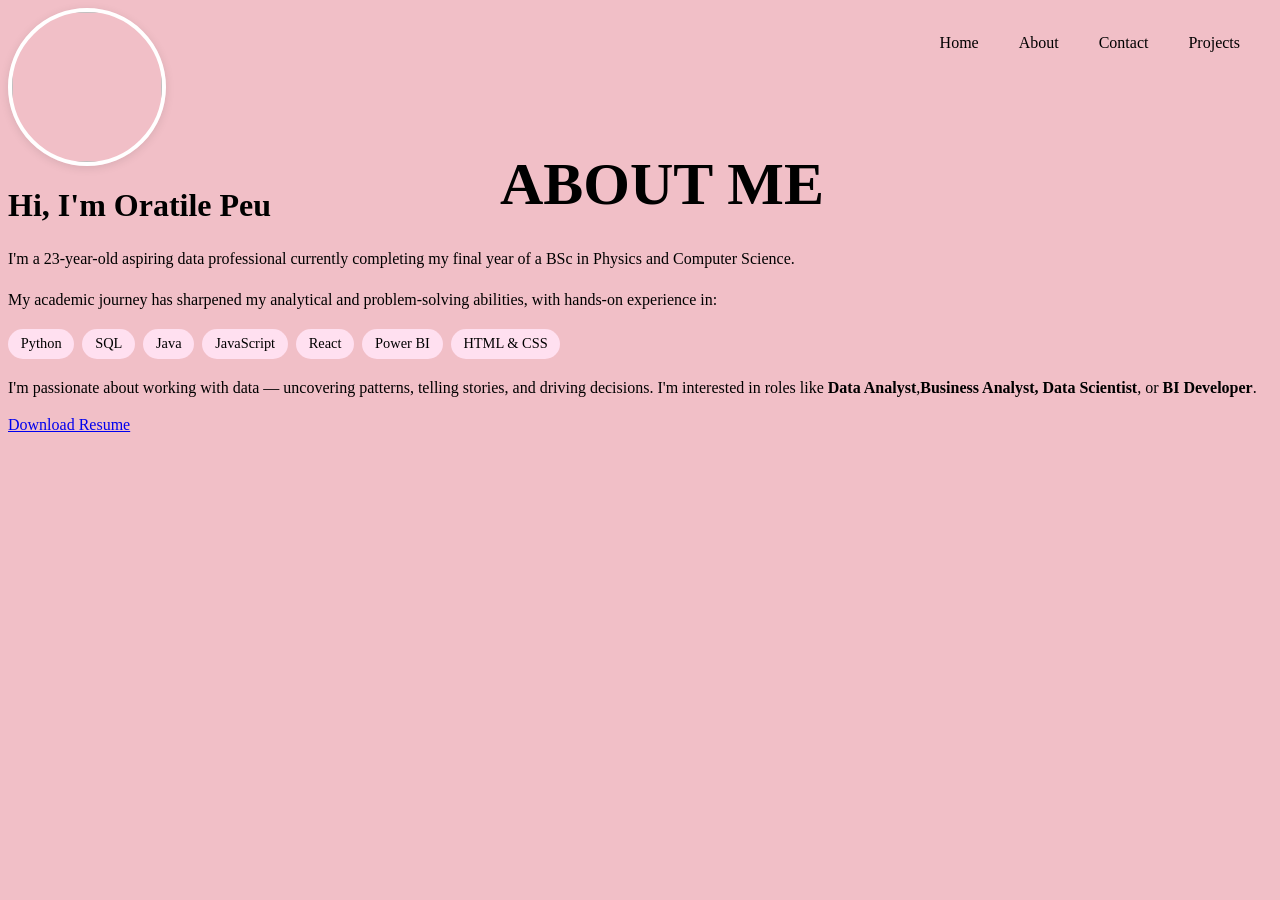
==== About.html @ 3b0d84d3 "First commit This is the first upload." ====
<!DOCTYPE html>
<html>
<head>
    <link href="Style.css"  rel="stylesheet">
</head>
<body class="about"  >
      <a href="index.html"><img src="IMAGES/OratilePeu.jpg" width="100px"</></a>
    <div id="menu">
            <ul>
    <li><a href="index.html">Home</a></li>
    <li><a href="about.html" > About  </a></li>
     <li><a href="contact.html" > Contact </a></li>
     <li><a href="projects.html" > Projects</a></li>

        </ul>
    </div>
    <h2>ABOUT ME</h2>

    
<div class="about-section container">
  
  <div class="about-text">
    <h1>Hi, I'm Oratile Peu</h1>
    <p>I'm a 23-year-old aspiring data professional currently completing my final year of a BSc in Physics and Computer Science.</p>
    <p>My academic journey has sharpened my analytical and problem-solving abilities, with hands-on experience in:</p>
    <div class="skills">
      <span class="skill-badge">Python</span>
      <span class="skill-badge">SQL</span>
      <span class="skill-badge">Java</span>
      <span class="skill-badge">JavaScript</span>
      <span class="skill-badge">React</span>
      <span class="skill-badge">Power BI</span>
      <span class="skill-badge">HTML & CSS</span>
    </div>
    <p>I'm passionate about working with data — uncovering patterns, telling stories, and driving decisions. I'm interested in roles like <strong>Data Analyst</strong>,<strong>Business Analyst,</strong> <strong>Data Scientist</strong>, or <strong>BI Developer</strong>.</p>
  </div>
</div>









</div>
<a  href="c:\Users\Oratile\Desktop\Oratile Peu CV (3).pdf"   class="resume">Download Resume</a>
</body>
</html>
---- Style.css ----
.home h1{
    font-family:'cursive';
    font-size: 15px;
    position: 100;
    color:  #eec2d2 ;
    
}
.main-heading{
 font-family:Verdana, Geneva, Tahoma, sans-serif;
 color: #f5f5f5;
    font-size: 3rem;
    position:relative;
    top: 150px;
    left:59px;
}
.box{
       
      font-weight: bold;
      color: #333;
      animation: pulse 1.5s  ease-in-out 3;
      display: inline-block; /* needed for transform to work */
      position:relative;
      bottom: 130px;
      
    }

    @keyframes pulse {
      0%, 100% {
        transform: scale(1);   /* normal size */
      }
      50% {
        transform: scale(1.3); /* bigger at midpoint */
      }
    }

.quote{
    font-size:20px;
    position: fixed;
    top:450px;
    left: 59px;
    font-style: italic;
    color: #eec2d2 ;
}
#menu ul{
list-style-type: none; /*removes text underline*/
justify-content:flex-end; /*pushes content to the end*/
    margin:0;
    padding: 0;
    display: flex; /*horizontal layout*/
    position: fixed;
    right: 20px;
    top:20px;
    z-index:1000px;

  

}
 body.home{
    background-color: #ce9bae;
    padding-top:50px;
    
}
 
#menu a{
    text-decoration: none;
    font-family:Verdana, Geneva, Tahoma, sans-serif
    background-color: black;
    display: block;
    padding: 14px 20px;
     color:black;
     top: 1000px;
     
}

 #menu a:hover{
background-color:#FCAAB6;

}

.home img {
  border: 5px solid #C094E4 ;
  border-radius: 50%;
  object-fit:cover ;
  width: 250px ;
  height: 250px ;
  position: fixed ;
  left: 740px ;
  top: 200px;
  
}
.home li{
    font-size: 15px;
}

#menu{
top:100px;
left;1000px;
}
body.contact{
    background-color: #C094E4;
}
.contact a{
    text-decoration: none;

}

.contact li{
list-style-type: none;
color: black;


}
#contact-page{
    padding-top: 10%;
    position: absolute;
    padding-right: 10px;
}
 #contact-page p{
font-family:cursive ;
font-size:15px ;
color: lightpink;
 }
#contactUs{
position:absolute;
left: 500px;
top:auto;

} 
#contactUs a{
  background-color: ;
}
 .contact img {
  border: 5px solid #979494 ;
  border-radius: 50%;
  object-fit:cover ;
  width: 100px ;
  height: 100px ;
  position: 100;
 }  
 /*
 .about img {
  border: 5px solid #C094E4 ;
  border-radius: 50%;
  object-fit:cover ;
  width: 100px ;
  height: 100px ;
  position: 100;
 } */
  .about img {
  border-radius: 50%;
  border: 4px solid #fff;
  box-shadow: 0 2px 10px rgba(0,0,0,0.1);
  width: 150px;
  height: 150px;
  object-fit: cover;
}



.about p {
  line-height: 1.6;
  margin-bottom: 1rem;
}

.skills {
  display: flex;
  flex-wrap: wrap;
  gap: 0.5rem;
}

.skill-badge {
  background-color: #ffe0f0;
  padding: 0.4rem 0.8rem;
  border-radius: 20px;
  font-size: 0.9rem;
}

 
 
 /*.about p1{
   font-family: sans-serif; 
   font-size: 40px;
   position: fixed;
   left:80px;
   color: black;
   top: 290px;

 }
.about p2{
    font-family:sans-serif;
    font-size: 15px;
    position: fixed;
    left:500px;
    color: black;
    top:300px;
    
}*/
.about h2{
 font-size: 2.5rem;
  font-weight: 700
 font-family:Impact, Haettenschweiler, 'Arial Narrow Bold', sans-serif;
 font-size: 60px;
 position: fixed;
 top: 100px;
 left:500px ;
}
.about resume a{
    text-decoration:none;
    color: #C094E4;
    text-decoration: none;
}


body.about{
background-color: rgb(241, 191, 199);
}




 .projects img {
  border: 5px solid #C094E4 ;
  border-radius: 50%;
  object-fit:cover ;
  width: 100px ;
  height: 100px ;
  position: 100;
 }
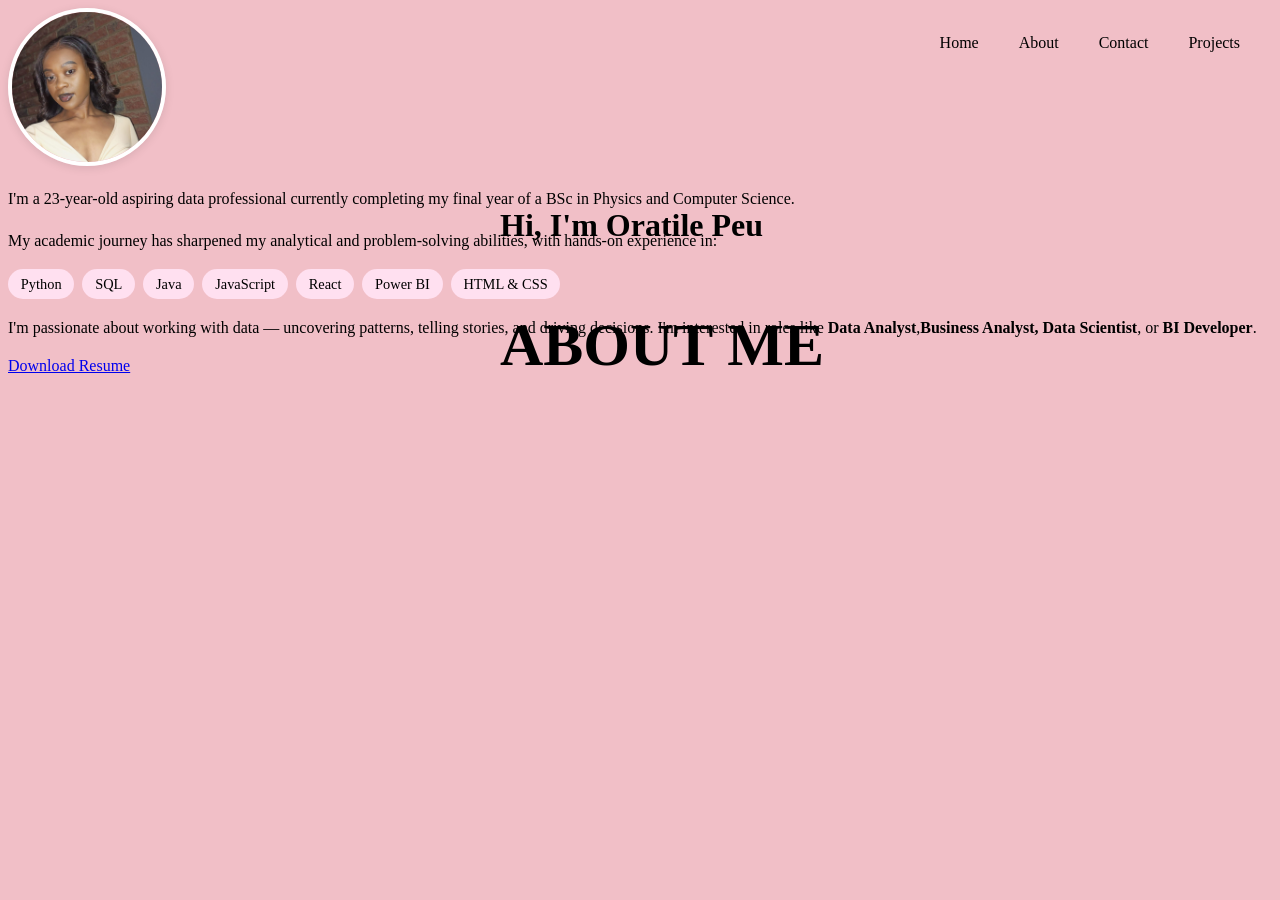
==== commit 5a0064d5: "Update About.html I had previously referenced the About.html wrong on the navigation menu" ====
--- a/About.html
+++ b/About.html
@@ -9,7 +9,7 @@
     <div id="menu">
             <ul>
     <li><a href="index.html">Home</a></li>
-    <li><a href="about.html" > About  </a></li>
+    <li><a href="About.html" > About  </a></li>
      <li><a href="contact.html" > Contact </a></li>
      <li><a href="projects.html" > Projects</a></li>
 
--- a/Style.css
+++ b/Style.css
@@ -10,9 +10,10 @@
  color: #f5f5f5;
     font-size: 3rem;
     position:relative;
-    top: 150px;
+    top: 190px;
     left:59px;
 }
+
 .box{
        
       font-weight: bold;
@@ -39,7 +40,7 @@
     top:450px;
     left: 59px;
     font-style: italic;
-    color: #eec2d2 ;
+    color: #f5f5f5; ;
 }
 #menu ul{
 list-style-type: none; /*removes text underline*/
@@ -55,6 +56,12 @@
   
 
 }
+.hero-section{
+  display: flex;
+  align-items: center;
+  justify-content: space-between; /* or center if stacked on mobile */
+  padding: 2rem 4rem;
+}
  body.home{
     background-color: #ce9bae;
     padding-top:50px;
@@ -110,25 +117,10 @@
 
 
 }
-#contact-page{
-    padding-top: 10%;
-    position: absolute;
-    padding-right: 10px;
-}
- #contact-page p{
-font-family:cursive ;
-font-size:15px ;
-color: lightpink;
- }
-#contactUs{
-position:absolute;
-left: 500px;
-top:auto;
-
-} 
-#contactUs a{
-  background-color: ;
-}
+
+
+
+
  .contact img {
   border: 5px solid #979494 ;
   border-radius: 50%;
@@ -137,15 +129,67 @@
   height: 100px ;
   position: 100;
  }  
- /*
- .about img {
-  border: 5px solid #C094E4 ;
-  border-radius: 50%;
-  object-fit:cover ;
-  width: 100px ;
-  height: 100px ;
-  position: 100;
- } */
+.contact-container {
+      display: flex;
+      justify-content: center;
+      gap:0;
+      padding: 50px;
+      /*height: auto;*/
+      width: 100%;
+      align-items:flex-start;
+      flex-direction: row;
+    }
+
+    .left-div{
+      background-color: #f5f5f5;;
+      padding: 20px;
+      border-radius: 0px;
+      box-shadow: 0 0 10px rgba(0,0,0,0.1);
+      
+      height: 40%;
+      flex: 1 1 0%; 
+      margin-bottom:15px;
+      border-right: 1px solid #6d6464;
+      
+}
+ 
+.right-div{
+      background-color: #f5f5f5;;
+      padding: 20px;
+      border-radius: 0px;
+      box-shadow: 0 0 10px rgba(0,0,0,0.1);
+      width: 40%;
+      
+      flex: 1 1 0%;
+      margin-top:0.6px;
+      padding-bottom: 0;
+    
+     
+ }
+
+ .right-div, .left-div{
+  width: 300px; !important
+ }
+ #message {
+    width: 100%;   
+    height: 150px;   /* taller message box */
+    padding: 10px;
+    font-size: 1rem;
+    resize: vertical; /* allows user to resize vertically only */
+ }
+
+.contact h1{
+  position:relative;
+  left:500px;
+}
+
+.about h1{
+  position:absolute;
+  left: 500px;
+}
+
+
+
   .about img {
   border-radius: 50%;
   border: 4px solid #fff;
@@ -177,37 +221,19 @@
 
  
  
- /*.about p1{
-   font-family: sans-serif; 
-   font-size: 40px;
-   position: fixed;
-   left:80px;
-   color: black;
-   top: 290px;
-
- }
-.about p2{
-    font-family:sans-serif;
-    font-size: 15px;
-    position: fixed;
-    left:500px;
-    color: black;
-    top:300px;
-    
-}*/
 .about h2{
  font-size: 2.5rem;
   font-weight: 700
  font-family:Impact, Haettenschweiler, 'Arial Narrow Bold', sans-serif;
  font-size: 60px;
  position: fixed;
- top: 100px;
+  bottom: 470px;
  left:500px ;
 }
 .about resume a{
-    text-decoration:none;
+    text-decoration: none;
     color: #C094E4;
-    text-decoration: none;
+    
 }
 
 
@@ -216,7 +242,15 @@
 }
 
 
-
+ .my-button{
+  position: relative;
+  left:1200px;
+  background-color: #68304d;
+  padding: 0.4rem 0.8rem;
+  border-radius: 20px;
+  font-size: 0.9rem;
+  cursor:pointer;
+}
 
  .projects img {
   border: 5px solid #C094E4 ;
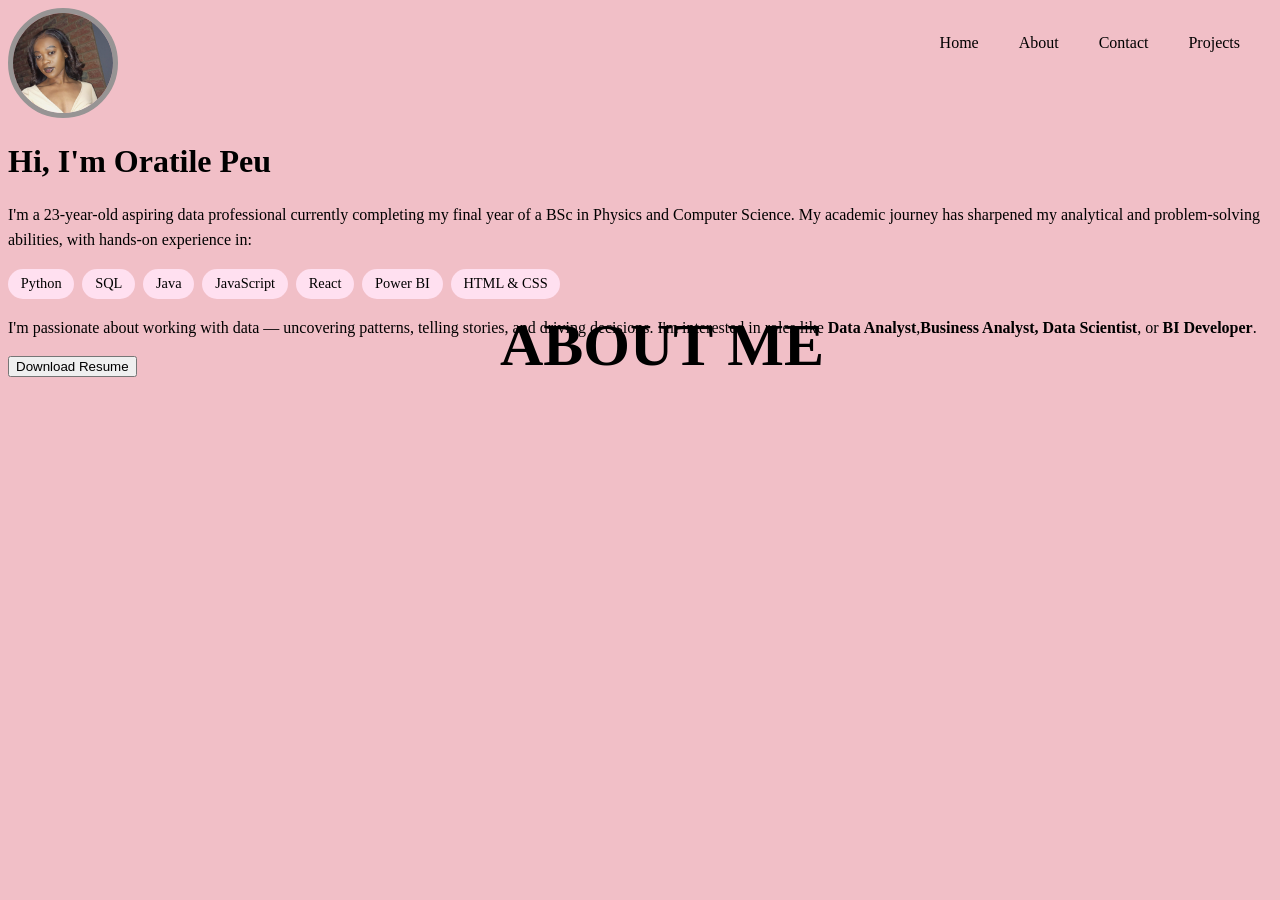
==== commit fd0af83e: "Updated about page Redesigned , fixed and added somenew features like a button for downloading my re" ====
--- a/About.html
+++ b/About.html
@@ -5,11 +5,11 @@
     <link href="Style.css"  rel="stylesheet">
 </head>
 <body class="about"  >
-      <a href="index.html"><img src="IMAGES/OratilePeu.jpg" width="100px"</></a>
+      <a href="index.html"><img src="IMAGES/OratilePeu.jpg" class="profile-picture" width="100px"</></a>
     <div id="menu">
             <ul>
     <li><a href="index.html">Home</a></li>
-    <li><a href="About.html" > About  </a></li>
+    <li><a href="about.html" > About  </a></li>
      <li><a href="contact.html" > Contact </a></li>
      <li><a href="projects.html" > Projects</a></li>
 
@@ -18,12 +18,11 @@
     <h2>ABOUT ME</h2>
 
     
-<div class="about-section container">
+<div class="about-section">
   
   <div class="about-text">
     <h1>Hi, I'm Oratile Peu</h1>
-    <p>I'm a 23-year-old aspiring data professional currently completing my final year of a BSc in Physics and Computer Science.</p>
-    <p>My academic journey has sharpened my analytical and problem-solving abilities, with hands-on experience in:</p>
+    <p>I'm a 23-year-old aspiring data professional currently completing my final year of a BSc in Physics and Computer Science. My academic journey has sharpened my analytical and problem-solving abilities, with hands-on experience in:</p>
     <div class="skills">
       <span class="skill-badge">Python</span>
       <span class="skill-badge">SQL</span>
@@ -34,19 +33,11 @@
       <span class="skill-badge">HTML & CSS</span>
     </div>
     <p>I'm passionate about working with data — uncovering patterns, telling stories, and driving decisions. I'm interested in roles like <strong>Data Analyst</strong>,<strong>Business Analyst,</strong> <strong>Data Scientist</strong>, or <strong>BI Developer</strong>.</p>
-  </div>
+  <button class="resume-button" onclick="window.location.href='Oratile-Eleanor Peu CV .pdf'">Download Resume</button>
+    </div>
+</div>
 </div>
 
-
-
-
-
-
-
-
-
-</div>
-<a  href="c:\Users\Oratile\Desktop\Oratile Peu CV (3).pdf"   class="resume">Download Resume</a>
 </body>
 </html>
 
--- a/Style.css
+++ b/Style.css
@@ -53,7 +53,6 @@
     top:20px;
     z-index:1000px;
 
-  
 
 }
 .hero-section{
@@ -106,6 +105,11 @@
 body.contact{
     background-color: #C094E4;
 }
+
+.contact h1{
+  position:relative;
+  left:500px;
+}
 .contact a{
     text-decoration: none;
 
@@ -118,89 +122,74 @@
 
 }
 
-
-
-
- .contact img {
+ body.contact{
+  overflow-x: hidden;
+ }
+ .contact-container{
+  background-color: #d9d9d9;
+  width: 700px;
+  height: 350px; 
+  display: flex;
+  margin-left: 340px
+  margin-top: 90px;
+  align-items: stretch;
+  position: fixed;
+  left: 300px;
+  
+  
+ }
+.spaced-text{
+  margin-bottom: 20px;
+  margin-left: 50px;
+}
+.linkedIn-logo{
+  width:50px;
+  height:auto;
+  
+}
+.contact-container a{
+  margin-left:50px;
+  color: #736E6E;
+  display: flex;
+  align-items: stretch;
+
+}
+.left-div, .right-div {
+  flex: 1;
+  padding: 10px;
+}
+
+.divider {
+  height: auto;
+  width: 2px;
+  background-color: #736E6E;
+  margin-top: 20px;
+  margin-bottom: 20px;
+}
+
+#Message{
+height: 70px;
+width: auto;
+
+}
+.right-div form{
+  margin-top: 20px;
+ /* box-shadow: 0 4px 8px rgba(0, 0, 0, 0.1); /* subtle shadow */ */
+}
+}
+.about h1{
+  position:absolute;
+  left: 500px;
+}
+
+ .profile-picture{
   border: 5px solid #979494 ;
   border-radius: 50%;
   object-fit:cover ;
   width: 100px ;
   height: 100px ;
-  position: 100;
- }  
-.contact-container {
-      display: flex;
-      justify-content: center;
-      gap:0;
-      padding: 50px;
-      /*height: auto;*/
-      width: 100%;
-      align-items:flex-start;
-      flex-direction: row;
-    }
-
-    .left-div{
-      background-color: #f5f5f5;;
-      padding: 20px;
-      border-radius: 0px;
-      box-shadow: 0 0 10px rgba(0,0,0,0.1);
-      
-      height: 40%;
-      flex: 1 1 0%; 
-      margin-bottom:15px;
-      border-right: 1px solid #6d6464;
-      
-}
- 
-.right-div{
-      background-color: #f5f5f5;;
-      padding: 20px;
-      border-radius: 0px;
-      box-shadow: 0 0 10px rgba(0,0,0,0.1);
-      width: 40%;
-      
-      flex: 1 1 0%;
-      margin-top:0.6px;
-      padding-bottom: 0;
-    
-     
+  position: 100
  }
-
- .right-div, .left-div{
-  width: 300px; !important
- }
- #message {
-    width: 100%;   
-    height: 150px;   /* taller message box */
-    padding: 10px;
-    font-size: 1rem;
-    resize: vertical; /* allows user to resize vertically only */
- }
-
-.contact h1{
-  position:relative;
-  left:500px;
-}
-
-.about h1{
-  position:absolute;
-  left: 500px;
-}
-
-
-
-  .about img {
-  border-radius: 50%;
-  border: 4px solid #fff;
-  box-shadow: 0 2px 10px rgba(0,0,0,0.1);
-  width: 150px;
-  height: 150px;
-  object-fit: cover;
-}
-
-
-
 .about p {
   line-height: 1.6;
   margin-bottom: 1rem;
@@ -251,13 +240,14 @@
   font-size: 0.9rem;
   cursor:pointer;
 }
-
- .projects img {
-  border: 5px solid #C094E4 ;
-  border-radius: 50%;
-  object-fit:cover ;
-  width: 100px ;
-  height: 100px ;
-  position: 100;
- }
- +.submit-button{
+  position: relative;
+  margin-top: 50px;
+  border-radius: 20px;
+  width: 100px;
+  background-color: #9a9595;
+  padding: 0.4rem 0.8rem;
+  margin-left: 50px;
+  font-size: 0.9rem;
+  cursor:pointer;
+}
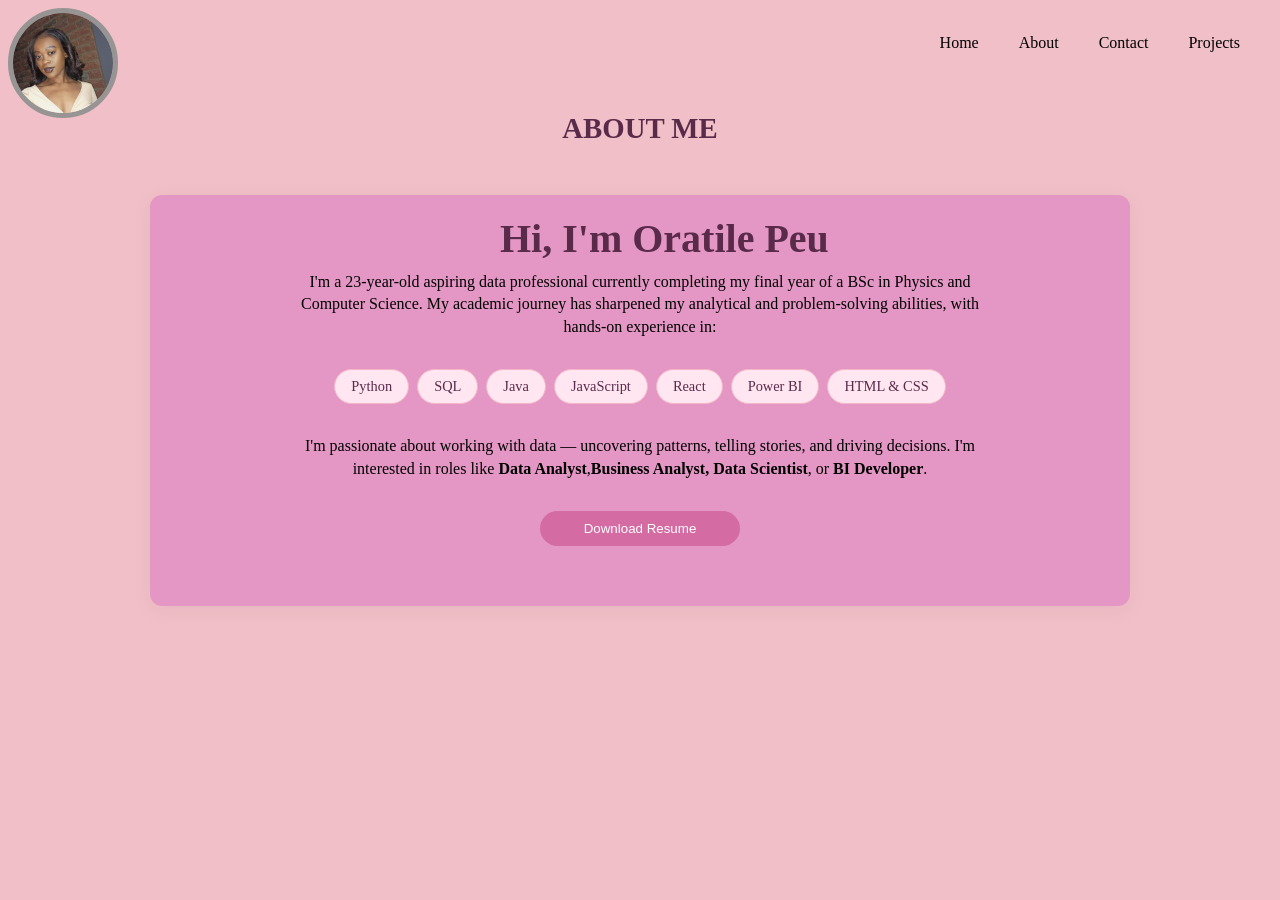
==== commit fa6e0444: "Update About.html opening CSS directory" ====
--- a/About.html
+++ b/About.html
@@ -2,14 +2,14 @@
 <!DOCTYPE html>
 <html>
 <head>
-    <link href="Style.css"  rel="stylesheet">
+    <link href="./Style.css"  rel="stylesheet">
 </head>
 <body class="about"  >
       <a href="index.html"><img src="IMAGES/OratilePeu.jpg" class="profile-picture" width="100px"</></a>
     <div id="menu">
             <ul>
     <li><a href="index.html">Home</a></li>
-    <li><a href="about.html" > About  </a></li>
+    <li><a href="About.html" > About  </a></li>
      <li><a href="contact.html" > Contact </a></li>
      <li><a href="projects.html" > Projects</a></li>
 
@@ -42,3 +42,4 @@
 </html>
 
 
+
--- a/Style.css
+++ b/Style.css
@@ -5,44 +5,72 @@
     color:  #eec2d2 ;
     
 }
+.hero-section {
+  display: flex;
+  justify-content: space-between;
+  align-items: center;
+  padding: 4rem 6rem;
+  flex-wrap: wrap;
+  background-color: #ce9bae;
+  gap: 2rem;
+}
 .main-heading{
  font-family:Verdana, Geneva, Tahoma, sans-serif;
  color: #f5f5f5;
     font-size: 3rem;
-    position:relative;
+    position:flex;
     top: 190px;
     left:59px;
-}
-
-.box{
-       
-      font-weight: bold;
-      color: #333;
-      animation: pulse 1.5s  ease-in-out 3;
-      display: inline-block; /* needed for transform to work */
-      position:relative;
-      bottom: 130px;
-      
-    }
-
-    @keyframes pulse {
-      0%, 100% {
-        transform: scale(1);   /* normal size */
-      }
-      50% {
-        transform: scale(1.3); /* bigger at midpoint */
-      }
-    }
-
+  animation: pulse 1.8s ease-in-out 2;
+}
+
+
+@keyframes pulse {
+  0%, 100% { transform: scale(1); }
+  50% { transform: scale(1.05); }
+}
+.main-heading {
+  animation: pulse 1.8s ease-in-out 2;
+}
+
+    
 .quote{
     font-size:20px;
-    position: fixed;
+    position: flex;
     top:450px;
     left: 59px;
     font-style: italic;
     color: #f5f5f5; ;
 }
-#menu ul{
+.hero-text {
+  flex: 1;
+  max-width: 50%;
+}
+
+.hero-image img {
+  width: 250px;
+  height: 250px;
+  border-radius: 50%;
+  border: 5px solid #c094e4;
+  object-fit: cover;
+  flex: 1;
+  text-align: center;
+}
+
+ body.home{
+    background-color: #ce9bae;
+    padding-top:50px;
+    
+}
+.home li{
+    font-size: 15px;
+  
+}
+#menu{
+top:100px;
+left:1000px;
+}
+ #menu ul{
 list-style-type: none; /*removes text underline*/
 justify-content:flex-end; /*pushes content to the end*/
     margin:0;
@@ -53,36 +81,22 @@
     top:20px;
     z-index:1000px;
 
-
-}
-.hero-section{
-  display: flex;
-  align-items: center;
-  justify-content: space-between; /* or center if stacked on mobile */
-  padding: 2rem 4rem;
-}
- body.home{
-    background-color: #ce9bae;
-    padding-top:50px;
-    
-}
+ }
  
 #menu a{
     text-decoration: none;
-    font-family:Verdana, Geneva, Tahoma, sans-serif
-    background-color: black;
+    
+  
     display: block;
     padding: 14px 20px;
      color:black;
      top: 1000px;
+}
      
-}
-
  #menu a:hover{
 background-color:#FCAAB6;
 
 }
-
 .home img {
   border: 5px solid #C094E4 ;
   border-radius: 50%;
@@ -94,92 +108,20 @@
   top: 200px;
   
 }
-.home li{
-    font-size: 15px;
-}
-
-#menu{
-top:100px;
-left;1000px;
-}
-body.contact{
-    background-color: #C094E4;
-}
-
-.contact h1{
-  position:relative;
-  left:500px;
-}
-.contact a{
-    text-decoration: none;
-
-}
-
-.contact li{
-list-style-type: none;
-color: black;
-
-
-}
-
- body.contact{
-  overflow-x: hidden;
- }
- .contact-container{
-  background-color: #d9d9d9;
-  width: 700px;
-  height: 350px; 
-  display: flex;
-  margin-left: 340px
-  margin-top: 90px;
-  align-items: stretch;
-  position: fixed;
-  left: 300px;
-  
-  
- }
-.spaced-text{
-  margin-bottom: 20px;
-  margin-left: 50px;
-}
-.linkedIn-logo{
-  width:50px;
-  height:auto;
-  
-}
-.contact-container a{
-  margin-left:50px;
-  color: #736E6E;
-  display: flex;
-  align-items: stretch;
-
-}
-.left-div, .right-div {
-  flex: 1;
-  padding: 10px;
-}
-
-.divider {
-  height: auto;
-  width: 2px;
-  background-color: #736E6E;
-  margin-top: 20px;
-  margin-bottom: 20px;
-}
-
-#Message{
-height: 70px;
-width: auto;
-
-}
-.right-div form{
-  margin-top: 20px;
- /* box-shadow: 0 4px 8px rgba(0, 0, 0, 0.1); /* subtle shadow */ */
-}
-}
-.about h1{
-  position:absolute;
-  left: 500px;
+.home-page-button {
+  background-color: #68304d;
+  color: white;
+  padding: 0.6rem 1.2rem;
+  border-radius: 30px;
+  font-size: 1rem;
+  margin-top: 1rem;
+  cursor: pointer;
+  border-style: none;
+}
+.home-page-button:hover {
+  transform: scale(1.05);
+  box-shadow: 0 4px 10px rgba(0, 0, 0, 0.2);
+  transition: transform 0.3s ease, box-shadow 0.3s ease;
 }
 
  .profile-picture{
@@ -190,60 +132,82 @@
   height: 100px ;
   position: 100
  }
-.about p {
-  line-height: 1.6;
-  margin-bottom: 1rem;
-}
-
-.skills {
-  display: flex;
-  flex-wrap: wrap;
-  gap: 0.5rem;
-}
-
-.skill-badge {
-  background-color: #ffe0f0;
-  padding: 0.4rem 0.8rem;
-  border-radius: 20px;
-  font-size: 0.9rem;
-}
-
+
+body.contact{
+    background-color: #C094E4;
+      overflow-x: hidden;
+ }
+}
+
+.contact h1{
+  position:relative;
+  left:500px;
+}
+.contact a{
+    text-decoration: none;
+
+}
+
+.contact li{
+list-style-type: none;
+color: black;
+}
+ .contact-container{
+  background-color: #d9d9d9;
+  width: 700px;
+  height: 350px; 
+  display: flex;
+  margin-left: 340px
+  margin-top: 90px;
+  align-items: stretch;
+  position: fixed;
+  left: 300px;
+  
+  
+ }
+.spaced-text{
+  margin-bottom: 20px;
+  margin-left: 50px;
+}
+.linkedIn-logo{
+  width:50px;
+  height:auto;
+  
+}
+.contact-container a{
+  margin-left:50px;
+  color: #736E6E;
+  display: flex;
+  align-items: stretch;
+
+}
+.contact-info, .contact-form {
+  flex: 1;
+  padding: 10px;
+}
+
+.contact-split {
+  height: auto;
+  width: 2px;
+  background-color: #736E6E;
+  margin-top: 20px;
+  margin-bottom: 20px;
+}
+
+#Message{
+height: 70px;
+width: auto;
+
+}
+.contact-form form{
+  margin-top: 20px;
+}
  
- 
-.about h2{
- font-size: 2.5rem;
-  font-weight: 700
- font-family:Impact, Haettenschweiler, 'Arial Narrow Bold', sans-serif;
- font-size: 60px;
- position: fixed;
-  bottom: 470px;
- left:500px ;
-}
-.about resume a{
-    text-decoration: none;
-    color: #C094E4;
-    
-}
-
-
-body.about{
-background-color: rgb(241, 191, 199);
-}
-
-
- .my-button{
-  position: relative;
-  left:1200px;
-  background-color: #68304d;
-  padding: 0.4rem 0.8rem;
-  border-radius: 20px;
-  font-size: 0.9rem;
-  cursor:pointer;
-}
 .submit-button{
   position: relative;
   margin-top: 50px;
   border-radius: 20px;
+  border-style: none;
   width: 100px;
   background-color: #9a9595;
   padding: 0.4rem 0.8rem;
@@ -251,3 +215,98 @@
   font-size: 0.9rem;
   cursor:pointer;
 }
+.about-section {
+  display: flex;
+  flex-direction: column;
+  align-items: center;
+  padding: 60px 40px;
+  background-color: rgba(226, 145, 195, 0.85); /* elegant pink with transparency */
+  border-radius: 12px;
+  max-width: 900px;
+  margin: 50px auto; /* centers section vertically and horizontally */
+  box-shadow: 0 4px 20px rgba(0,0,0,0.05); /* subtle shadow */
+}
+.about-section h1 {
+  font-size: 2.5rem;
+  font-weight: bold;
+  color: #5a2a4a; /* deep wine pink */
+   margin: 15px 0;
+
+}
+.about-text {
+  display: flex;
+  flex-direction: column;         /* Stack text and skills */
+  gap: 15px;                       /* Space between elements */
+  text-align: center;              /* Center text */
+  max-width: 700px;
+}
+.about h1{
+  position:absolute;
+  left: 500px;
+  margin-top: -40px;
+}
+
+.about p {
+ line-height: 1.4;
+  margin-bottom: 1rem;
+}
+
+.skills {
+  display: flex;
+  flex-wrap: wrap;
+  gap: 0.5rem;
+  justify-content: center;
+
+
+}
+
+.skill-badge {
+  background-color: #ffe6f0; /* lighter pink */
+  padding: 8px 16px;
+  border-radius: 20px;
+  font-size: 0.9rem;
+  color: #5a2a4a;
+  font-weight: 500;
+  border: 1px solid #f5b6c6;
+  transition: background 0.3s ease;
+}
+
+.skill-badge:hover {
+  background-color: #f5b6c6; /* slightly darker on hover */
+}
+ 
+ 
+.about h2{
+
+ text-align: center;
+  font-size: 1.8rem;
+  font-weight: bold;
+  color: #5a2a4a;
+   margin-top: -10px;
+}
+
+
+  .resume-button {
+  display: inline-block;
+  margin-top: 20px;
+  padding: 10px 30px;
+  width: 200px;
+  margin: 0 auto ;  /*centers button horizontally*/
+  background-color: #d46ba3;
+  color: white;
+  border-radius: 25px;
+  border-style: none;
+  text-decoration: none;
+  transition: background 0.3s ease;
+  cursor: pointer;
+}
+
+.resume-button:hover {
+  background-color: #b24c82;
+}
+  
+body.about{
+background-color: rgb(241, 191, 199);
+overflow-y: hidden;
+}
+
